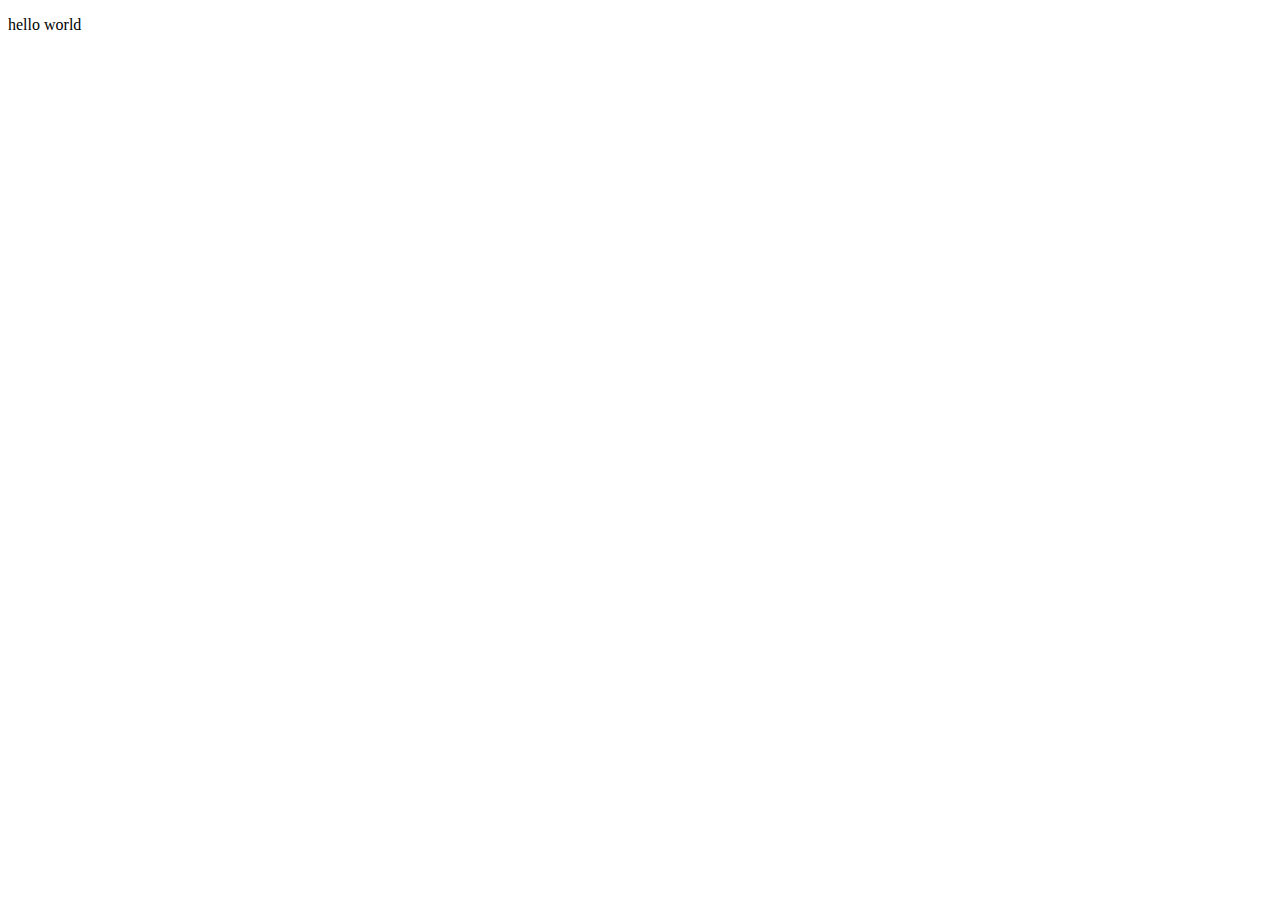
==== HTML/change.html @ 3c036f3b "for learning amend" ====
<!DOCTYPE html>
<html lang="en">
<head>
    <meta charset="UTF-8">
    <meta name="viewport" content="width=device-width, initial-scale=1.0">
    <title>Document</title>
</head>
<body>
    <p>hello world</p>
</body>
</html>
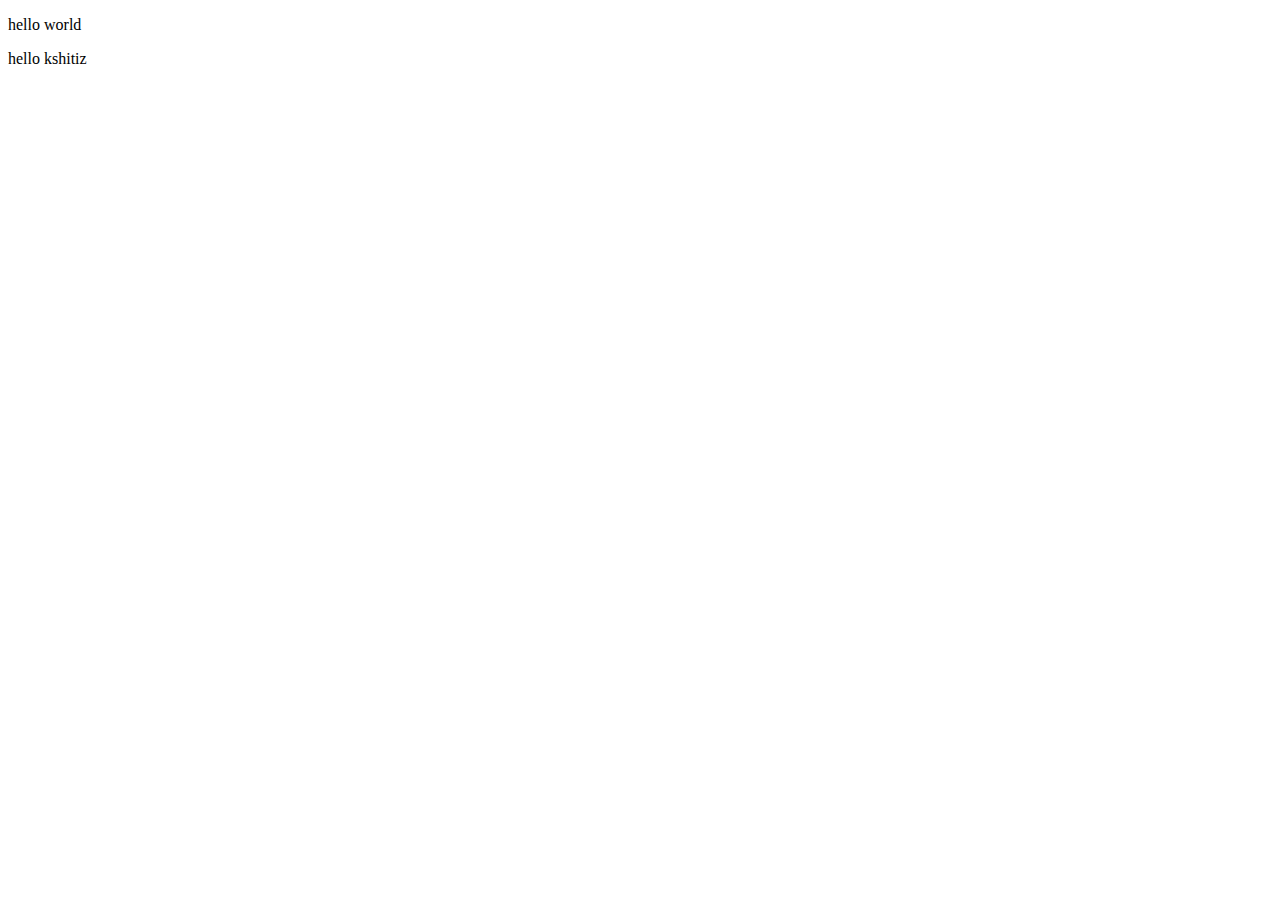
==== commit 8a021d2c: "hello" ====
--- a/HTML/change.html
+++ b/HTML/change.html
@@ -7,5 +7,6 @@
 </head>
 <body>
     <p>hello world</p>
+    <p>hello kshitiz</p>
 </body>
 </html>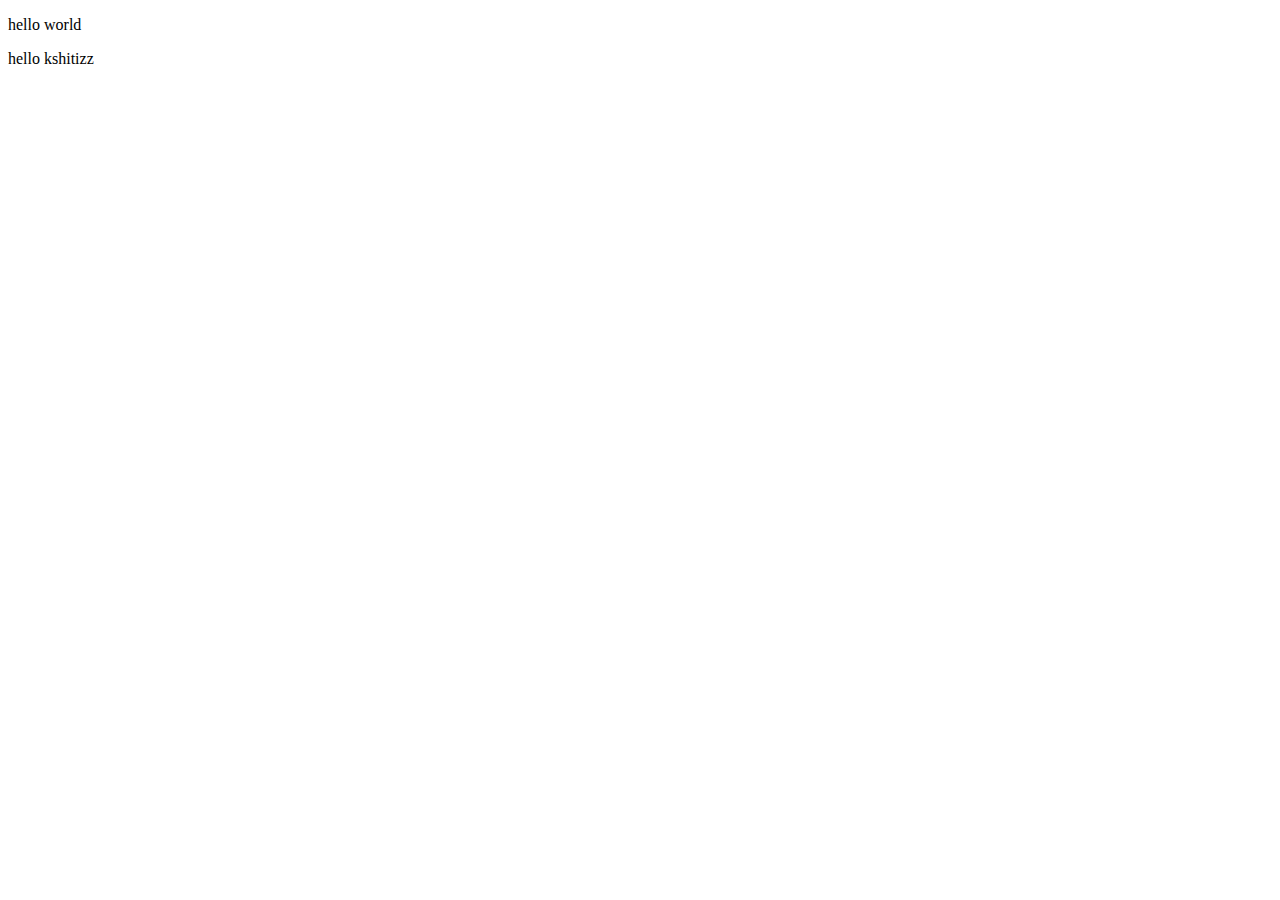
==== commit 0ca333da: "hello" ====
--- a/HTML/change.html
+++ b/HTML/change.html
@@ -7,6 +7,6 @@
 </head>
 <body>
     <p>hello world</p>
-    <p>hello kshitiz</p>
+    <p>hello kshitizz</p>
 </body>
 </html>